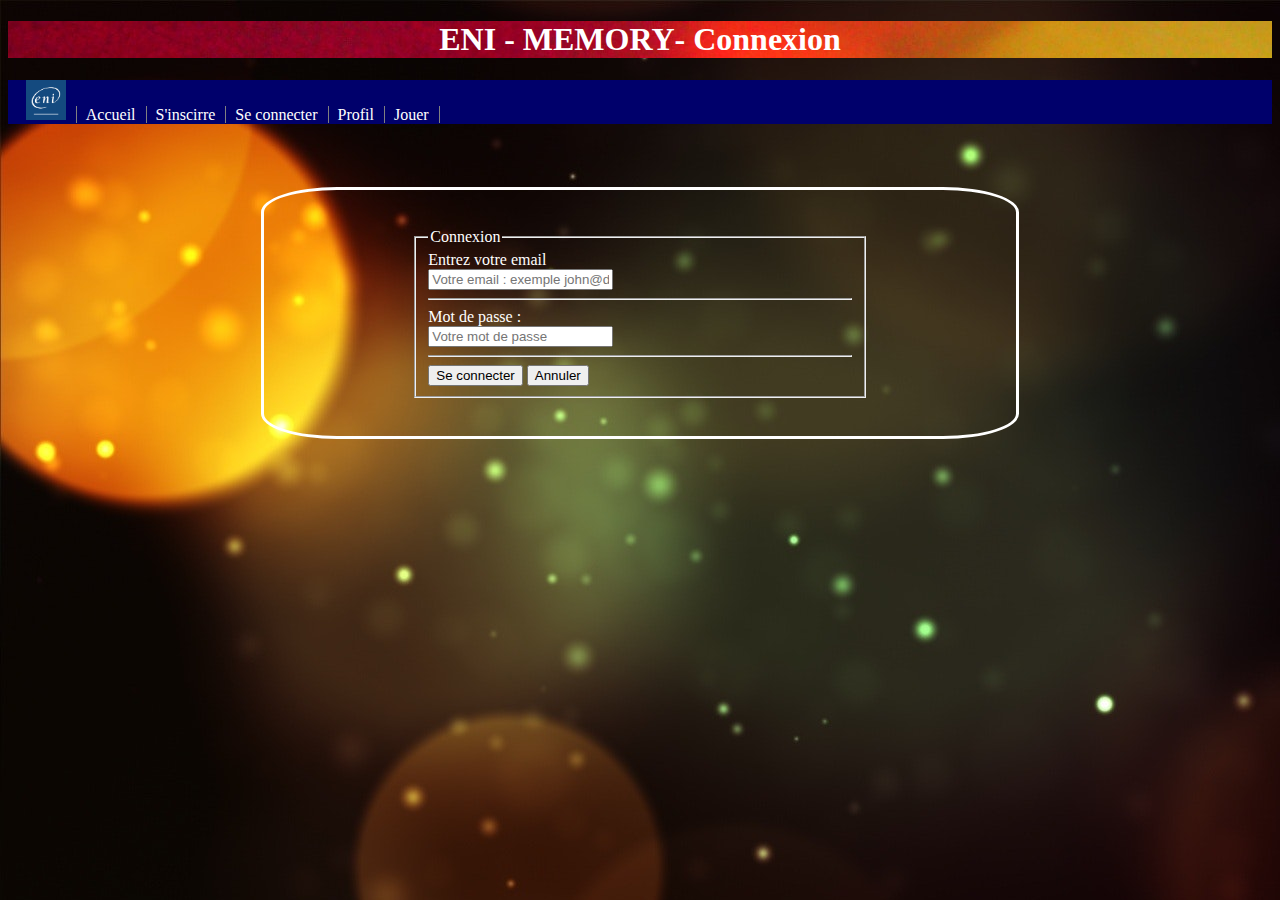
==== connexion.html @ 1625ac48 "second commit" ====
<!DOCTYPE html>
<html lang="fr">
<head>
    <meta charset="UTF-8">
    <meta http-equiv="X-UA-Compatible" content="IE=edge">
    <meta name="viewport" content="width=device-width, initial-scale=1.0">
    <title>Connexion</title>
    <link rel="stylesheet" href="https://cdn.jsdelivr.net/npm/bootstrap@5.3.0-alpha3/dist/css/bootstrap.min.css" integrity="sha384-KK94CHFLLe+nY2dmCWGMq91rCGa5gtU4mk92HdvYe+M/SXH301p5ILy+dN9+nJOZ" crossorigin="anonymous">
    <link rel="stylesheet" href="style.css">
</head>
<body>
    <header>
        <div class="container-fluide">
            <div class="bg-info py-2">
                <h1 class="grost=Titre px-4">ENI - <strong>MEMORY</strong>- Connexion </h1>
            </div>
            <nav class="menu">
                    <ul id="barreNav">
                        <li class="liNav"><a class="logo_ENI"><img src="/ressources/logo-ENI.png" width="40" height="40"></a></li>
                        <li class="liNav"><a href="index.html">Accueil</a></li>
                        <li class="liNav"><a href="formulaire.html">S'inscirre</a></li>
                        <li class="liNav"><a href="connexion.html">Se connecter</a></li>
                        <li class="liNav"><a href="profil.html">Profil</a></li>
                        <li class="liNav"><a href="jouer.html">Jouer</a></li>
                    </ul>
            </nav>
        </div>
    </header>

    <main>
        <section id="sectionConnexion">
            <form id="connexion" action="#" methode="post">
                <fieldset class="fieldsetConnexion">
                    <legend>Connexion</legend>
                    <label for="email">Entrez votre email</label>
                    <br>
                    <input class="email" type="email" id="email" name="email" placeholder="Votre email : exemple john@doe.com" required>
                    <hr>
                    <label for="password"> Mot de passe :</label>
                    <br>
                    <input class="password" type="password" id="mdp" name="mdp" title="caractère A-F/chiffre 0-7 / 4 caract uniquement" placeholder="Votre mot de passe" pattern="#" required>
                    <hr>
                    <div>
                        <button type="submit" class="btn btn-success">Se connecter</button>
                        <button type="reset" class="btn btn-danger">Annuler</button>
                    </div>
                </fieldset>
            </form>
        </section>
    </main>
    
    <script src="script.js"></script>
</body>
</html>
---- style.css ----
.py-2 {
    background-image: url(/ressources/bannière.jpg);
}

body {
    background-image: url(/ressources/fond_memory.jpg);
    color: white;
}
h1 {
    text-align: center;
}

#barreNav {
    list-style-type: none;
    padding-left: 1vw;
    background-color: rgb(0, 0, 107);
}

.liNav {
    display: inline;
}

.liNav a {
    display: inline;
    color: white;
    text-align: center;
    text-decoration: none;
    padding: 0px 10px 0px 5px;
    border-right: 1px solid grey;
}

.liNav a:hover {
    background-color: green;
}

.sectionFormulaire {
    padding: 1%;
    display: flex;
    justify-content: center;
    border: solid white 3px;
    border-radius: 10%;
    margin: 5% 20% 5% 20%;
}

#sectionIndex {
    display: flex;
    justify-content: center;
    margin: 5% 20% 5% 20%;
    border: solid white 3px;
    border-radius: 10%
}

#imgMem {
    margin: 0vw 0vw 1vw 7vw;
    width: 30vw;
}

.fieldsetConnexion {
    margin: 5% 20% 5% 20%;
}

h2 {
    text-align: center;
    font-weight: bold;
}

/* Image profil ? */
.question {
    width: 5vw;
    margin-left: 46%;
    padding : 1%;
    border: solid white;
    border-radius: 50%;
    
}

#sectionConnexion {
    margin: 5% 20% 5% 20%;
    border: solid white 3px;
    border-radius: 10%
}

#profil {
    margin: 5% 20% 5% 20%;
    border: solid white 3px;
    border-radius: 10%
}

.jouerNbCoup {
    display: block;
    text-align: center;
}

#imgError {
    display: none;
    width : 20px;
    height: 20px;
}

#imgError1 {
    display: none;
    width : 20px;
    height: 20px;
}

#imgError2 {
    display: none;
    width : 20px;
    height: 20px;
}

#imgError3 {
    display: none;
    width : 20px;
    height: 20px;
}

#tableauScore {
    margin: 3vw 3vw 3vw 3vw;
}

#tableauJeu {
    display: flex;
    flex-wrap: wrap;
    justify-content: center;
    margin: 3vw 3vw 3vw 3vw;
    border-collapse: separate;
}

th {
    border: solid white;
    padding: 1vw 1vw 1vw 1vw;
}

td {
    border: solid white;
    padding: 1vw 1vw 1vw 1vw;
}
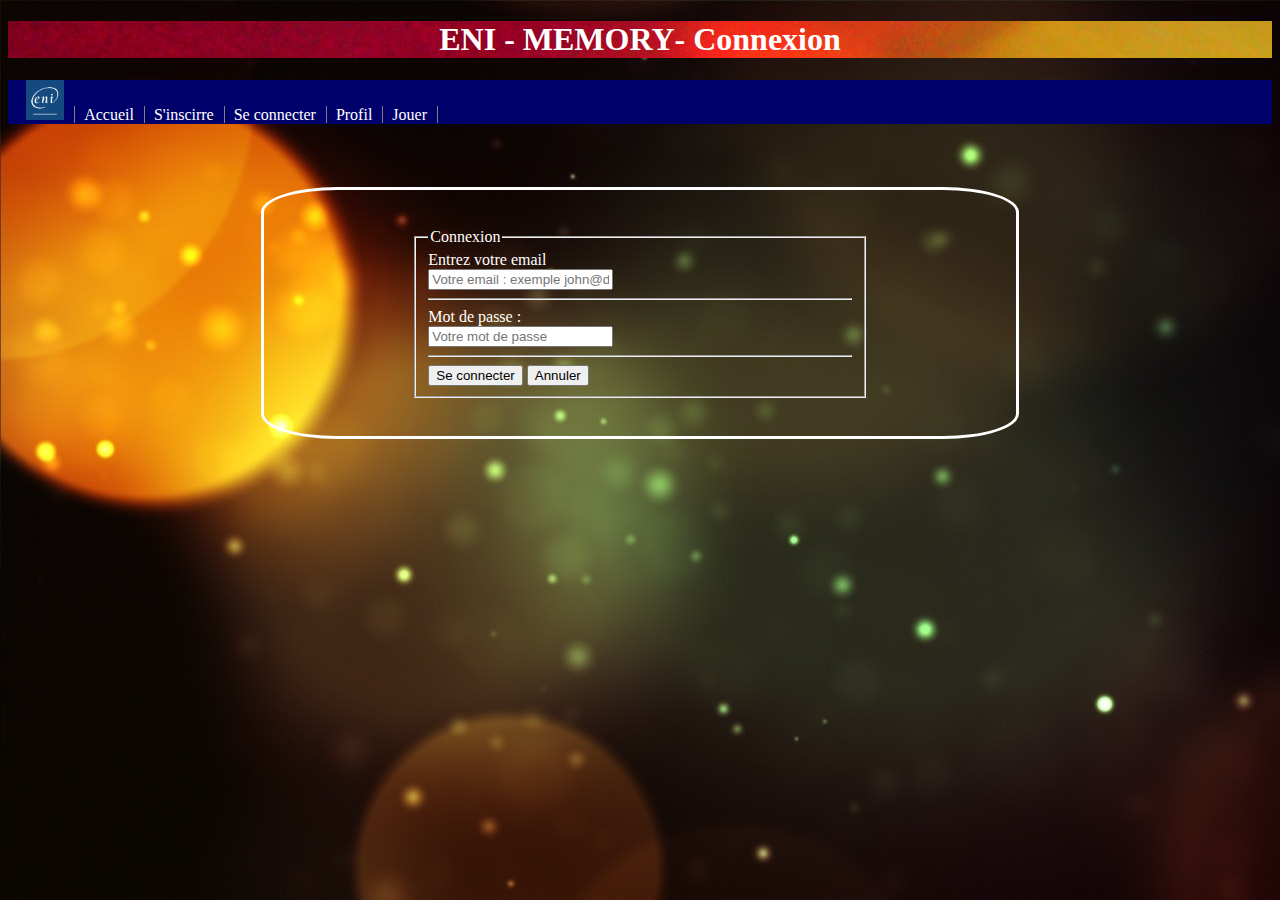
==== commit b443fc02: "Création du memory et fonction JS" ====
--- a/connexion.html
+++ b/connexion.html
@@ -16,7 +16,7 @@
             </div>
             <nav class="menu">
                     <ul id="barreNav">
-                        <li class="liNav"><a class="logo_ENI"><img src="/ressources/logo-ENI.png" width="40" height="40"></a></li>
+                        <li class="liNav"><a class="logo_ENI"><img id="imgENI" src="/ressources/logo-ENI.png" width="40" height="40"></a></li>
                         <li class="liNav"><a href="index.html">Accueil</a></li>
                         <li class="liNav"><a href="formulaire.html">S'inscirre</a></li>
                         <li class="liNav"><a href="connexion.html">Se connecter</a></li>
--- a/style.css
+++ b/style.css
@@ -45,12 +45,14 @@
 #sectionIndex {
     display: flex;
     justify-content: center;
-    margin: 5% 20% 5% 20%;
+    margin: 5vw 15vw 5vw 15vw;
     border: solid white 3px;
     border-radius: 10%
 }
 
 #imgMem {
+    display: flex;
+    justify-content: center;
     margin: 0vw 0vw 1vw 7vw;
     width: 30vw;
 }
@@ -91,6 +93,10 @@
     text-align: center;
 }
 
+#imgENI {
+    width: 3vw;
+}
+
 #imgError {
     display: none;
     width : 20px;
@@ -116,24 +122,38 @@
 }
 
 #tableauScore {
-    margin: 3vw 3vw 3vw 3vw;
+    margin: 3vw 3vw 3vw 25vw;
 }
 
 #tableauJeu {
     display: flex;
-    flex-wrap: wrap;
     justify-content: center;
-    margin: 3vw 3vw 3vw 3vw;
+    margin: 3vw;
     border-collapse: separate;
 }
 
+img {
+    width : 7vw;
+    cursor: pointer;
+}
+
 th {
-    border: solid white;
+    border: 1px solid white;
     padding: 1vw 1vw 1vw 1vw;
 }
 
 td {
-    border: solid white;
+    border: 1px solid white;
     padding: 1vw 1vw 1vw 1vw;
 }
 
+.flip {
+    transform-style: preserve-3d;
+    transition: transform 0.5s ease;
+    transform: rotateY(180deg);
+    width: 7vw;
+}
+
+.imgLegume {
+    width: 20vw;
+}
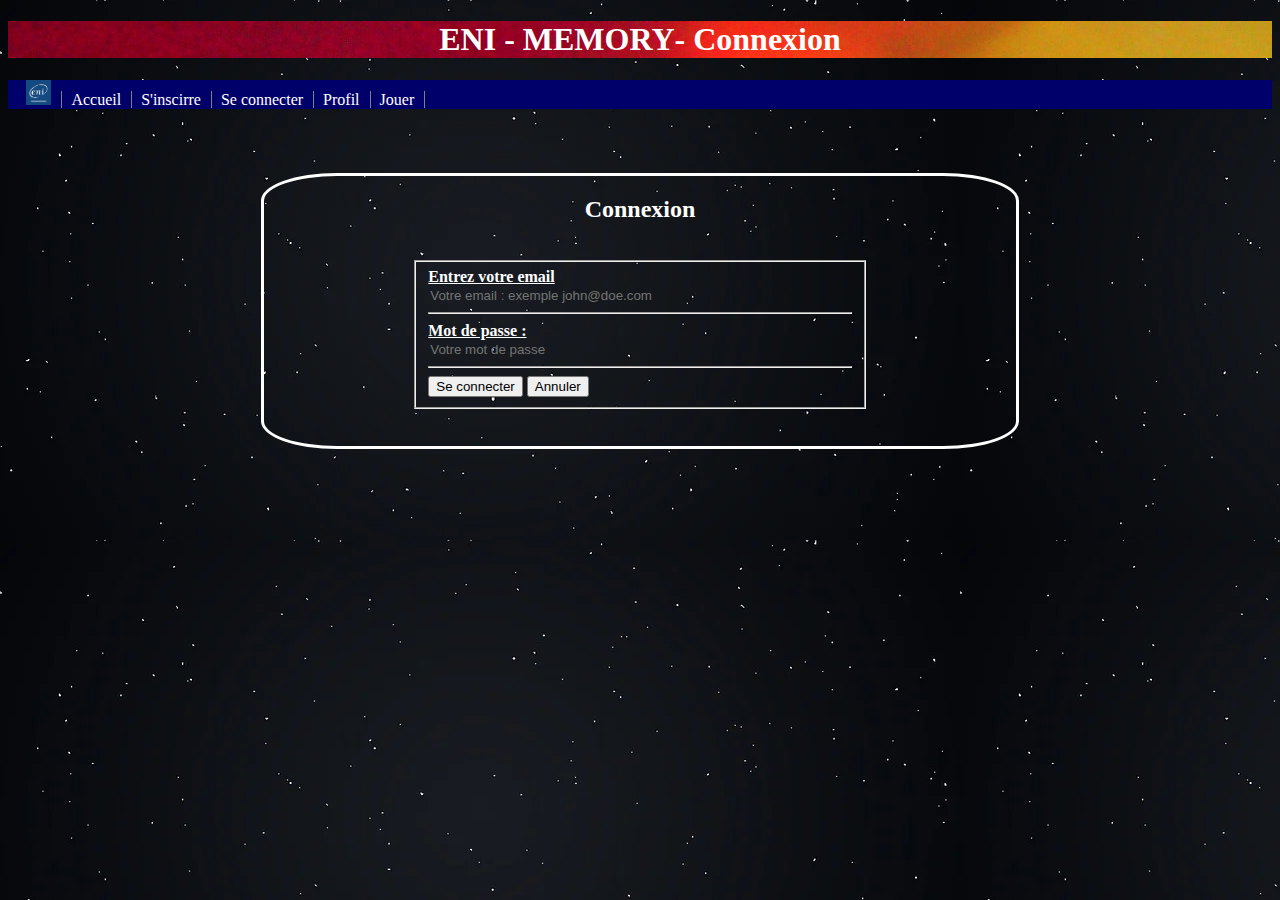
==== commit 616f6c6d: "Version presque finale" ====
--- a/connexion.html
+++ b/connexion.html
@@ -30,15 +30,15 @@
     <main>
         <section id="sectionConnexion">
             <form id="connexion" action="#" methode="post">
+                <h2>Connexion</h2>
                 <fieldset class="fieldsetConnexion">
-                    <legend>Connexion</legend>
                     <label for="email">Entrez votre email</label>
                     <br>
-                    <input class="email" type="email" id="email" name="email" placeholder="Votre email : exemple john@doe.com" required>
+                    <input class="email" type="email" id="email" name="email" size="50" placeholder="Votre email : exemple john@doe.com" required>
                     <hr>
                     <label for="password"> Mot de passe :</label>
                     <br>
-                    <input class="password" type="password" id="mdp" name="mdp" title="caractère A-F/chiffre 0-7 / 4 caract uniquement" placeholder="Votre mot de passe" pattern="#" required>
+                    <input class="password" type="password" id="mdp" name="mdp" size="50" title="caractère A-F/chiffre 0-7 / 4 caract uniquement" placeholder="Votre mot de passe" pattern="#" required>
                     <hr>
                     <div>
                         <button type="submit" class="btn btn-success">Se connecter</button>
--- a/style.css
+++ b/style.css
@@ -3,12 +3,47 @@
 }
 
 body {
-    background-image: url(/ressources/fond_memory.jpg);
+    background-image: url(/ressources/background.webp);
     color: white;
 }
 h1 {
     text-align: center;
 }
+
+.reglesJeu {
+    margin: 3vw;
+}
+
+
+label {
+    text-decoration: underline;
+}
+
+.nom {
+    background-color: transparent;
+    color:white;
+    border:none;
+}
+
+.email {
+    background-color: transparent;
+    color:white;
+    border:none;
+}
+
+.password {
+    background-color: transparent;
+    color:white;
+    border:none;
+}
+
+.formmdp {
+    background-color: transparent;
+    color:white;
+    border:none;
+}
+
+
 
 #barreNav {
     list-style-type: none;
@@ -20,6 +55,10 @@
     display: inline;
 }
 
+label {
+    font-weight: bold;
+}
+
 .liNav a {
     display: inline;
     color: white;
@@ -39,7 +78,20 @@
     justify-content: center;
     border: solid white 3px;
     border-radius: 10%;
-    margin: 5% 20% 5% 20%;
+    margin: 5vw 15vw 5vw 15vw;
+}
+
+.btn1 {
+    background-color: green;
+    border:none;
+    margin-left: 5vw;
+    color: white;
+}
+
+.btn2 {
+    background-color: brown;
+    border:none;
+    margin-left: 5vw;
 }
 
 #sectionIndex {
@@ -94,7 +146,8 @@
 }
 
 #imgENI {
-    width: 3vw;
+    width: 2vw;
+    height: 2vw;
 }
 
 #imgError {
@@ -122,14 +175,25 @@
 }
 
 #tableauScore {
-    margin: 3vw 3vw 3vw 25vw;
+    text-align: center;
+    border: solid white;
+    margin-left: auto;
+    margin-right: auto;
+}
+
+th {
+    border: solid white;
+}
+
+.ligne {
+    border: solid white;
 }
 
 #tableauJeu {
     display: flex;
     justify-content: center;
-    margin: 3vw;
     border-collapse: separate;
+    margin-bottom: 3vw;
 }
 
 img {
@@ -138,12 +202,10 @@
 }
 
 th {
-    border: 1px solid white;
     padding: 1vw 1vw 1vw 1vw;
 }
 
 td {
-    border: 1px solid white;
     padding: 1vw 1vw 1vw 1vw;
 }
 
@@ -154,6 +216,22 @@
     width: 7vw;
 }
 
+
+td:hover {
+    -webkit-transform: scale(1.2);
+	transform: scale(1.2);
+    cursor: pointer;
+}
+
 .imgLegume {
     width: 20vw;
 }
+
+#faible, #moyen, #fort {
+    display: inline-block;
+    width: 30%;
+    margin-top: 1vw;
+    text-align: center;
+}
+
+
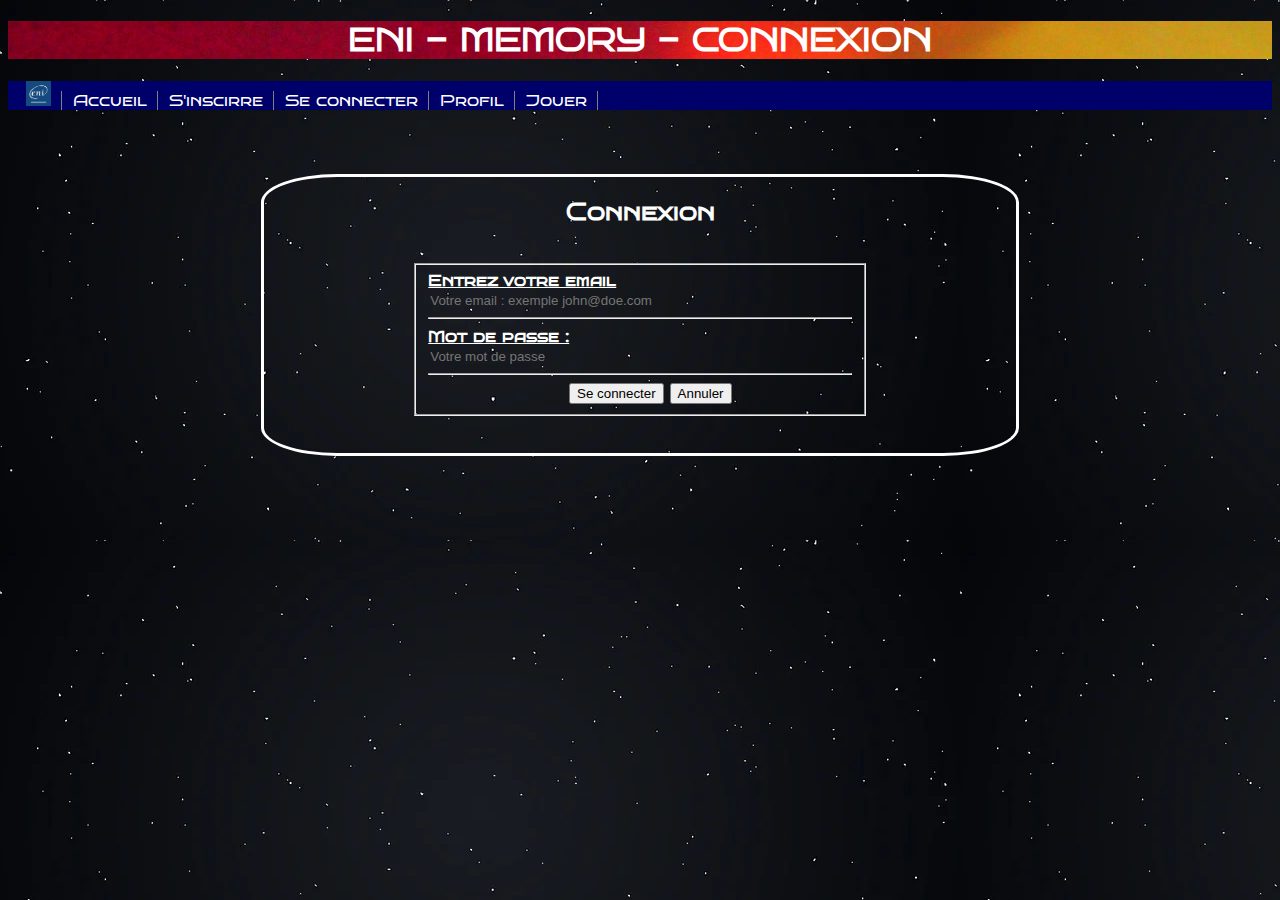
==== commit 340c0321: "Version finale" ====
--- a/connexion.html
+++ b/connexion.html
@@ -7,12 +7,15 @@
     <title>Connexion</title>
     <link rel="stylesheet" href="https://cdn.jsdelivr.net/npm/bootstrap@5.3.0-alpha3/dist/css/bootstrap.min.css" integrity="sha384-KK94CHFLLe+nY2dmCWGMq91rCGa5gtU4mk92HdvYe+M/SXH301p5ILy+dN9+nJOZ" crossorigin="anonymous">
     <link rel="stylesheet" href="style.css">
+    <link rel="preconnect" href="https://fonts.googleapis.com">
+    <link rel="preconnect" href="https://fonts.gstatic.com" crossorigin>
+    <link href="https://fonts.googleapis.com/css2?family=Bruno+Ace+SC&display=swap" rel="stylesheet">
 </head>
 <body>
     <header>
         <div class="container-fluide">
             <div class="bg-info py-2">
-                <h1 class="grost=Titre px-4">ENI - <strong>MEMORY</strong>- Connexion </h1>
+                <h1 class="grost=Titre px-4">ENI - <strong>MEMORY</strong> - CONNEXION </h1>
             </div>
             <nav class="menu">
                     <ul id="barreNav">
--- a/style.css
+++ b/style.css
@@ -1,3 +1,7 @@
+header, main {
+    font-family: "Bruno Ace SC", sans-serif;
+}
+
 .py-2 {
     background-image: url(/ressources/bannière.jpg);
 }
@@ -73,12 +77,15 @@
 }
 
 .sectionFormulaire {
-    padding: 1%;
-    display: flex;
-    justify-content: center;
+    margin: 5vw 20vw 5vw 20vw;
     border: solid white 3px;
     border-radius: 10%;
-    margin: 5vw 15vw 5vw 15vw;
+    padding: 3vw;
+
+}
+
+.btn-success {
+    margin-left: 11vw;;
 }
 
 .btn1 {
@@ -102,11 +109,17 @@
     border-radius: 10%
 }
 
-#imgMem {
+#imageMemory {
     display: flex;
     justify-content: center;
-    margin: 0vw 0vw 1vw 7vw;
+    margin: 0vw 2vw 0vw 2vw;
     width: 30vw;
+}
+
+#imageTaille {
+    margin-bottom: 1vw;
+    width: 30vw;
+    border-radius: 10%;
 }
 
 .fieldsetConnexion {
@@ -118,7 +131,6 @@
     font-weight: bold;
 }
 
-/* Image profil ? */
 .question {
     width: 5vw;
     margin-left: 46%;
@@ -135,7 +147,7 @@
 }
 
 #profil {
-    margin: 5% 20% 5% 20%;
+    margin: 5vw 20vw 5vw 20vw;
     border: solid white 3px;
     border-radius: 10%
 }
@@ -144,6 +156,11 @@
     display: block;
     text-align: center;
 }
+
+.selected {
+    border-radius: 1vw;
+}
+
 
 #imgENI {
     width: 2vw;
@@ -193,12 +210,20 @@
     display: flex;
     justify-content: center;
     border-collapse: separate;
-    margin-bottom: 3vw;
+    margin: 0vw 30vw 3vw 30vw;
+    border: solid white;
+
+}
+
+#imgMem {
+    cursor: pointer;
+    margin-left: 12vw;
+    margin-bottom: 1vw;
+    width: 30vw;
 }
 
 img {
-    width : 7vw;
-    cursor: pointer;
+    width: 7vw;
 }
 
 th {
@@ -223,10 +248,6 @@
     cursor: pointer;
 }
 
-.imgLegume {
-    width: 20vw;
-}
-
 #faible, #moyen, #fort {
     display: inline-block;
     width: 30%;
